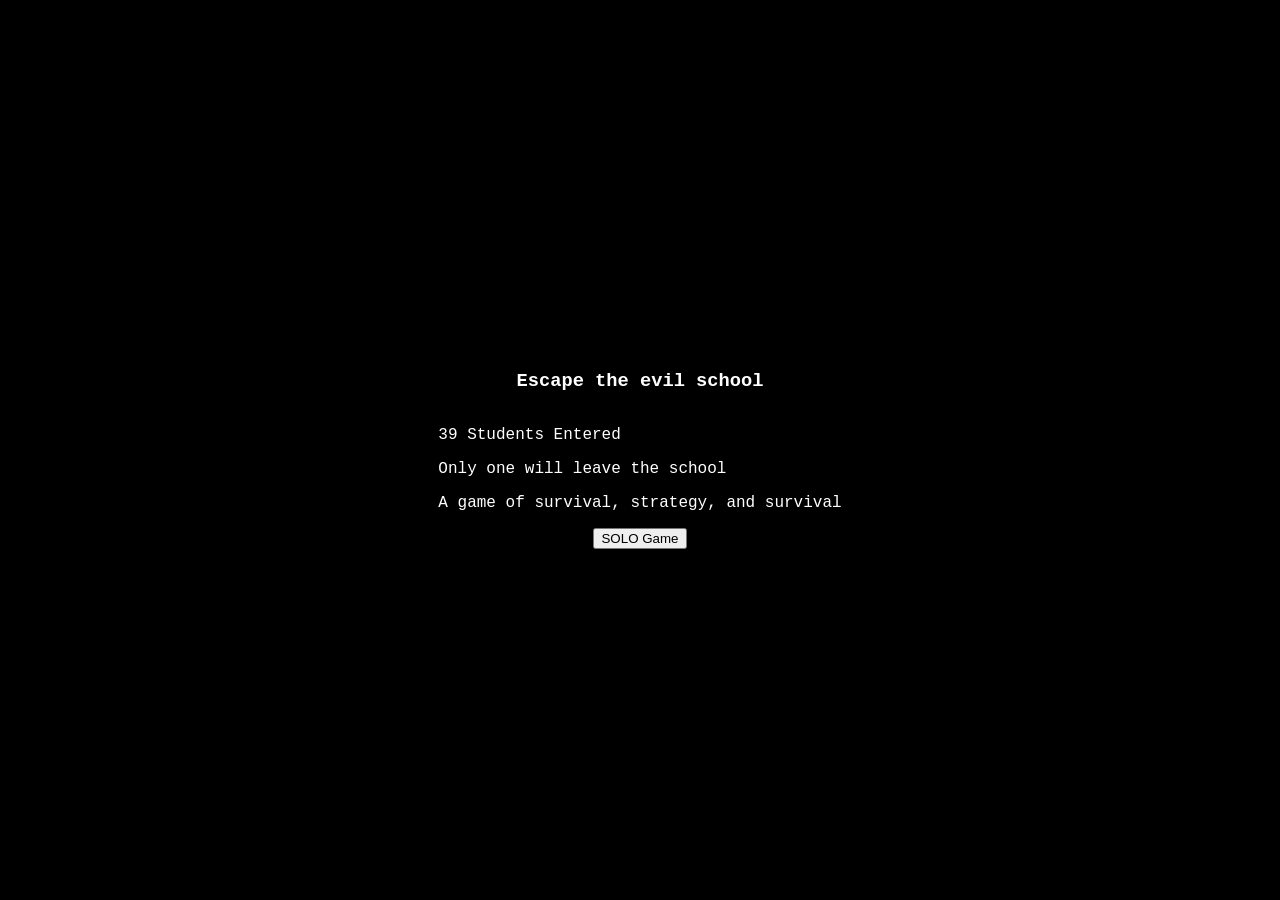
==== index.html @ fe210d05 "rename" ====
<!DOCTYPE html>
<html>
	<head>
		<title>Escape the Evil School</title>
		<link rel="stylesheet" href="style.css">
		<link rel="preconnect" href="https://fonts.googleapis.com">
        <link rel="preconnect" href="https://fonts.gstatic.com" crossorigin>
        <link href="https://fonts.googleapis.com/css2?family=Share+Tech&display=swap" rel="stylesheet">
		<link rel="icon" type="image/png" href="assets/logo.png">
	</head>
	<body>
		<section id="menu" class="screen">
			<h3>Escape the evil school</h3>
			<div class="menu-student-info">
				<p class="red-text">39 Students Entered</p>
				<p>Only one will leave the school</p>
				<p>A game of survival, strategy, and survival</p>
			</div>
			<button class="join-button" onclicked="showScreen('student-selection')">SOLO Game</button>
		</section>
        <section id="student-selection" class="screen hidden">
			<p>is this separated?</p>
		</section>
		<script src="index.js" defer></script>
	</body>
</html>
---- style.css ----
body, html {
  margin: 0;
  padding: 0;
  width: 100vw;   /* 100% of the Viewport Width */
  height: 100vh;  /* 100% of the Viewport Height */
  overflow: hidden; /* This PREVENTS scrolling entirely */
  background-color: black;
  color: white;
  font-family: 'Courier New', monospace;
}

.screen {
  width: 100vw;
  height: 100vh;
  display: flex;
  flex-direction: column;
  justify-content: center;
  align-items: center;
  position: absolute; /* Stack them on top of each other */
  top: 0;
  left: 0;
}

.hidden {
  display: none !important; /* This hides the section completely */
}
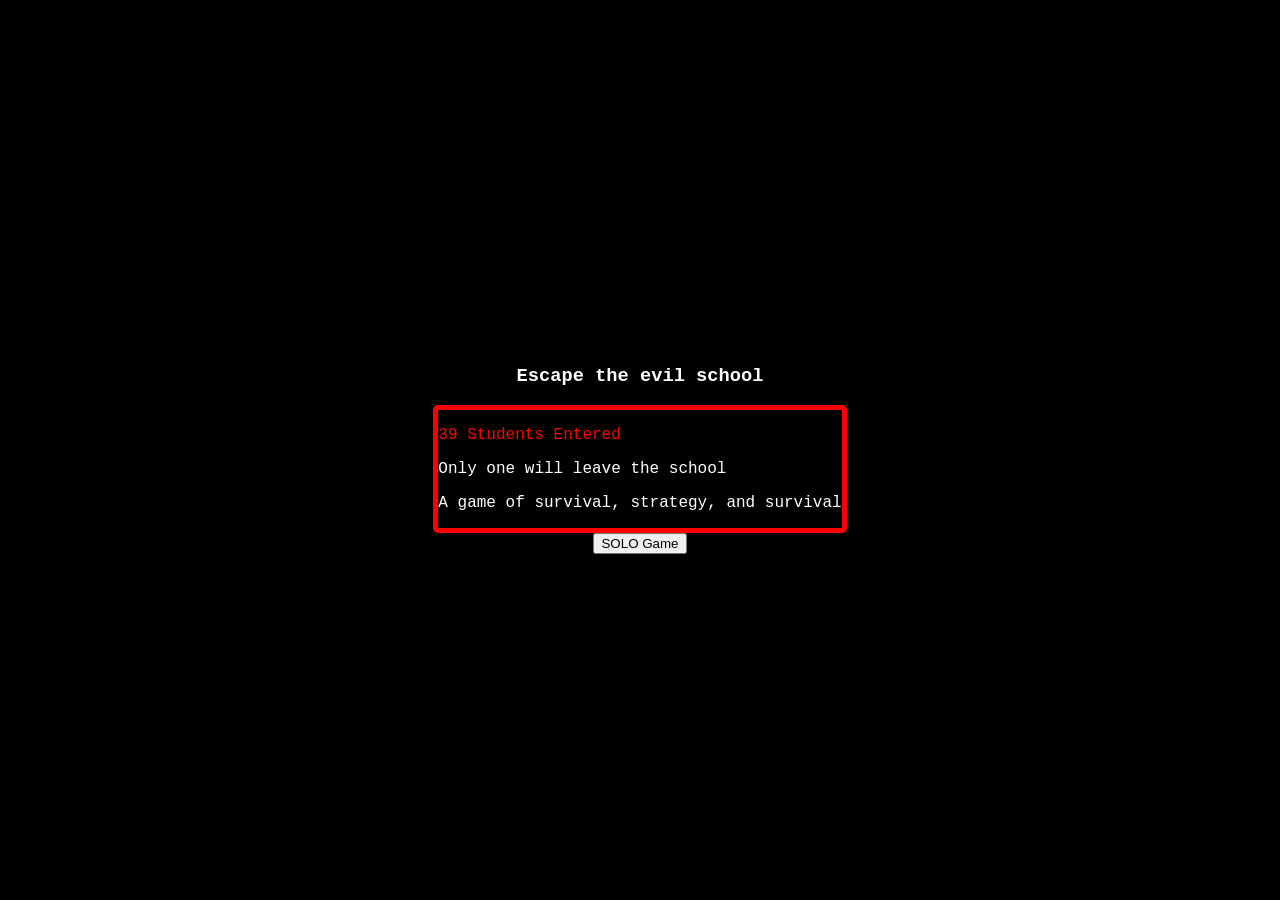
==== commit e4598708: "New file+Design" ====
--- a/index.html
+++ b/index.html
@@ -16,10 +16,7 @@
 				<p>Only one will leave the school</p>
 				<p>A game of survival, strategy, and survival</p>
 			</div>
-			<button class="join-button" onclicked="showScreen('student-selection')">SOLO Game</button>
-		</section>
-        <section id="student-selection" class="screen hidden">
-			<p>is this separated?</p>
+			<a href="character.html"><button class="join-button">SOLO Game</button></a>
 		</section>
 		<script src="index.js" defer></script>
 	</body>
--- a/style.css
+++ b/style.css
@@ -24,3 +24,12 @@
 .hidden {
   display: none !important; /* This hides the section completely */
 }
+
+.menu-student-info {
+  border-radius: 5px;
+  border: 5px solid red;
+}
+
+.red-text {
+  color: red;
+}
